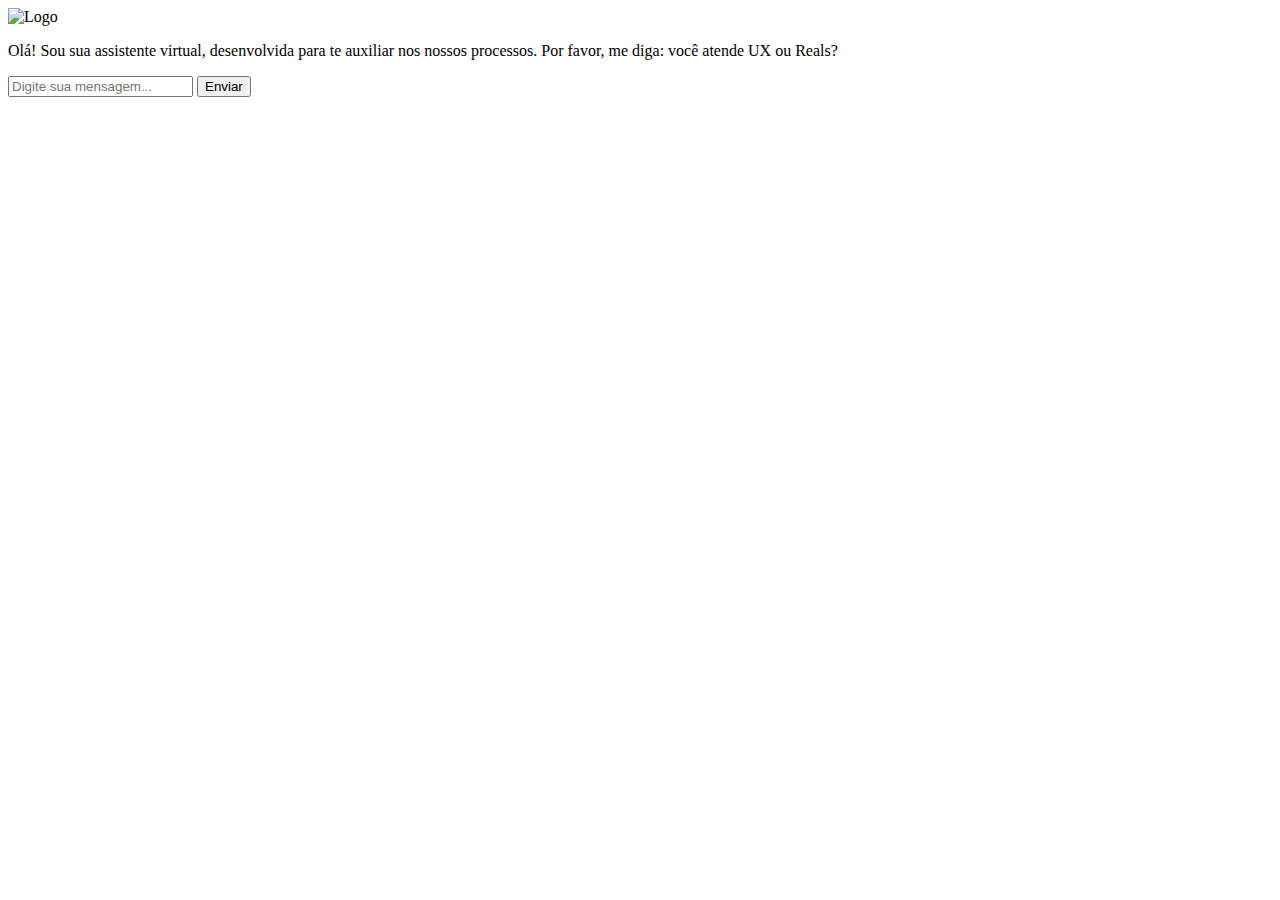
==== templates/index.html @ d0f8bb7c "Primeiro commit" ====
<!DOCTYPE html>
<html lang="en">
<head>
    <meta charset="UTF-8">
    <meta name="viewport" content="width=device-width, initial-scale=1.0">
    <title>Chatbot</title>
    <link rel="stylesheet" href="/static/styles.css">
</head>
<body>
    <div class="chat-container">
        <div class="chat-header">
            <img src="static/images/realsedccc.png" alt="Logo" class="header-logo">
        </div>        
        <div id="chat-window" class="chat-window">
            <!-- Mensagens aparecerão aqui -->
        </div>
        <div class="chat-input">
            <input id="user-input" type="text" placeholder="Digite sua mensagem...">
            <button id="send-btn">Enviar</button>
        </div>
    </div>
 
    <script>
        const sendBtn = document.getElementById('send-btn');
        const userInput = document.getElementById('user-input');
        const chatWindow = document.getElementById('chat-window');
 
        // Enviar uma mensagem inicial do bot assim que a página carregar
        window.onload = function() {
            setTimeout(() => {
                appendBotMessage("Olá! Sou sua assistente virtual, desenvolvida para te auxiliar nos nossos processos. Por favor, me diga: você atende UX ou Reals?");
            }, 500);
        };
 
        sendBtn.addEventListener('click', sendMessage);
 
        userInput.addEventListener('keypress', (event) => {
            if (event.key === 'Enter') {
                sendMessage();
            }
        });
 
        function sendMessage() {
            const message = userInput.value;
            if (message.trim() !== "") {
                appendMessage("Você", message, "message-user");
                appendLoadingMessage();
 
                fetch('http://127.0.0.1:5000/chat', {
                    method: 'POST',
                    headers: {
                        'Content-Type': 'application/json',
                    },
                    body: JSON.stringify({ message }),
                })
                .then(response => response.json())
                .then(data => {
                    removeLoadingMessage();
                    appendBotMessage(data.response || "Ocorreu um erro.");
                })
                .catch(error => {
                    console.error('Erro:', error);
                    removeLoadingMessage();
                    appendBotMessage("Erro na comunicação.");
                });
 
                userInput.value = "";
            }
        }
 
        function appendMessage(sender, text, className) {
            const messageDiv = document.createElement('div');
            messageDiv.classList.add('message', className);
            messageDiv.innerHTML = `<strong>${sender}:</strong> ${text}`;
            chatWindow.appendChild(messageDiv);
            chatWindow.scrollTop = chatWindow.scrollHeight;
        }
 
        function appendLoadingMessage() {
            const messageDiv = document.createElement('div');
            messageDiv.classList.add('message', 'loading');
            messageDiv.innerHTML = "<span class='dots'>...</span>";
            chatWindow.appendChild(messageDiv);
            chatWindow.scrollTop = chatWindow.scrollHeight;
        }
 
        function removeLoadingMessage() {
            const loadingMessage = document.querySelector('.loading');
            if (loadingMessage) {
                loadingMessage.remove();
            }
        }
 
        function appendBotMessage(responseText) {
            const messageDiv = document.createElement('div');
            messageDiv.classList.add('message', 'message-bot');
           
            // Substituindo quebras de linha por tags de parágrafo <p>
            let formattedText = responseText.replace(/\n/g, '</p><p>');
            formattedText = `<p>${formattedText}</p>`;  // Envolvendo o conteúdo em <p>
           
            // Se o texto contiver listas, formatando como <ul> ou <ol>
            formattedText = formattedText.replace(/^\d+\./gm, (match) => {
                return `<li>${match}</li>`;
            });
 
            // Adicionando a mensagem formatada
            messageDiv.innerHTML = formattedText;
            chatWindow.appendChild(messageDiv);
            chatWindow.scrollTop = chatWindow.scrollHeight;
        }
    </script>
</body>
</html>
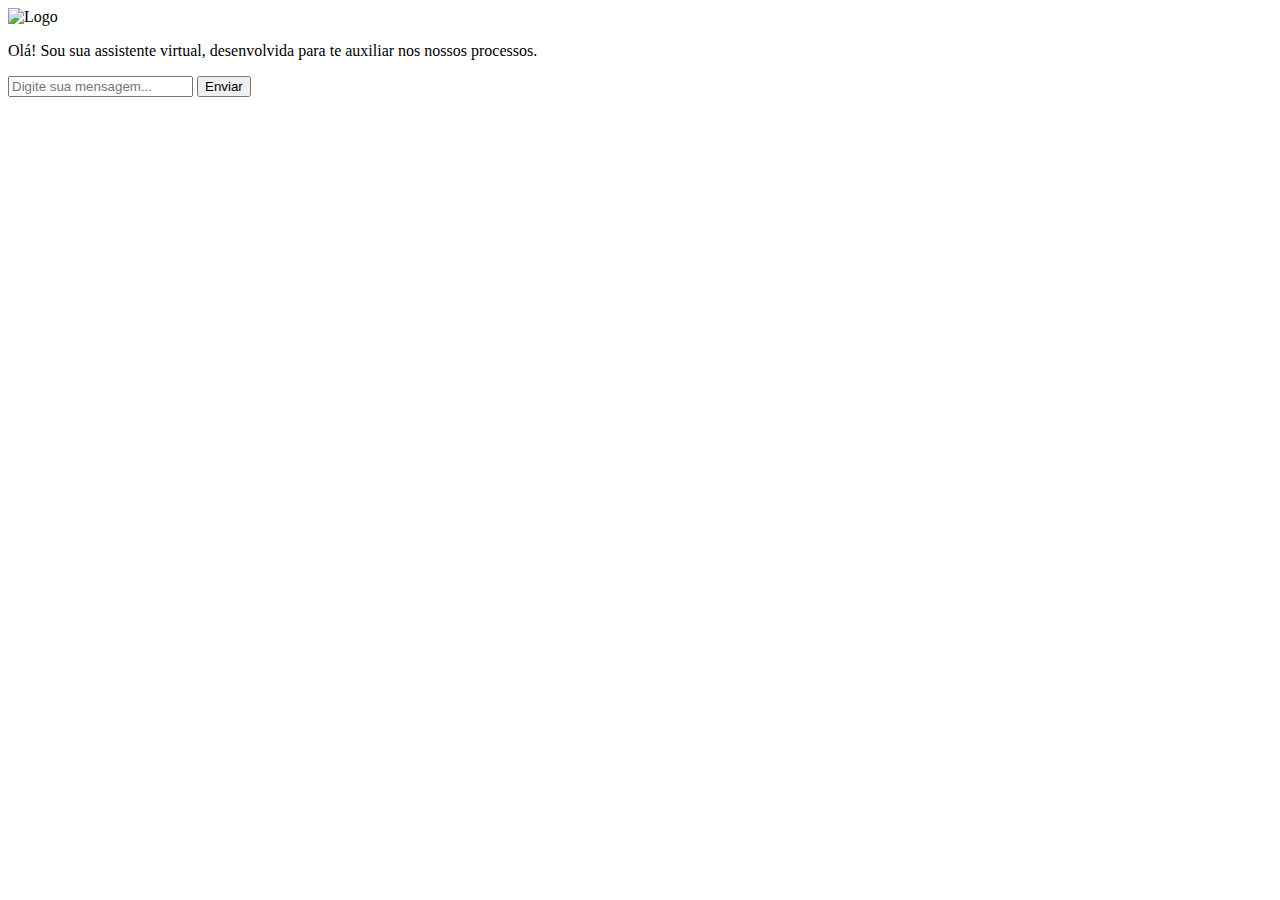
==== commit 43247b2c: "Ajustando caminho do processos.json" ====
--- a/templates/index.html
+++ b/templates/index.html
@@ -28,7 +28,7 @@
         // Enviar uma mensagem inicial do bot assim que a página carregar
         window.onload = function() {
             setTimeout(() => {
-                appendBotMessage("Olá! Sou sua assistente virtual, desenvolvida para te auxiliar nos nossos processos. Por favor, me diga: você atende UX ou Reals?");
+                appendBotMessage("Olá! Sou sua assistente virtual, desenvolvida para te auxiliar nos nossos processos.");
             }, 500);
         };
  
@@ -95,16 +95,13 @@
             const messageDiv = document.createElement('div');
             messageDiv.classList.add('message', 'message-bot');
            
-            // Substituindo quebras de linha por tags de parágrafo <p>
             let formattedText = responseText.replace(/\n/g, '</p><p>');
             formattedText = `<p>${formattedText}</p>`;  // Envolvendo o conteúdo em <p>
            
-            // Se o texto contiver listas, formatando como <ul> ou <ol>
             formattedText = formattedText.replace(/^\d+\./gm, (match) => {
                 return `<li>${match}</li>`;
             });
  
-            // Adicionando a mensagem formatada
             messageDiv.innerHTML = formattedText;
             chatWindow.appendChild(messageDiv);
             chatWindow.scrollTop = chatWindow.scrollHeight;
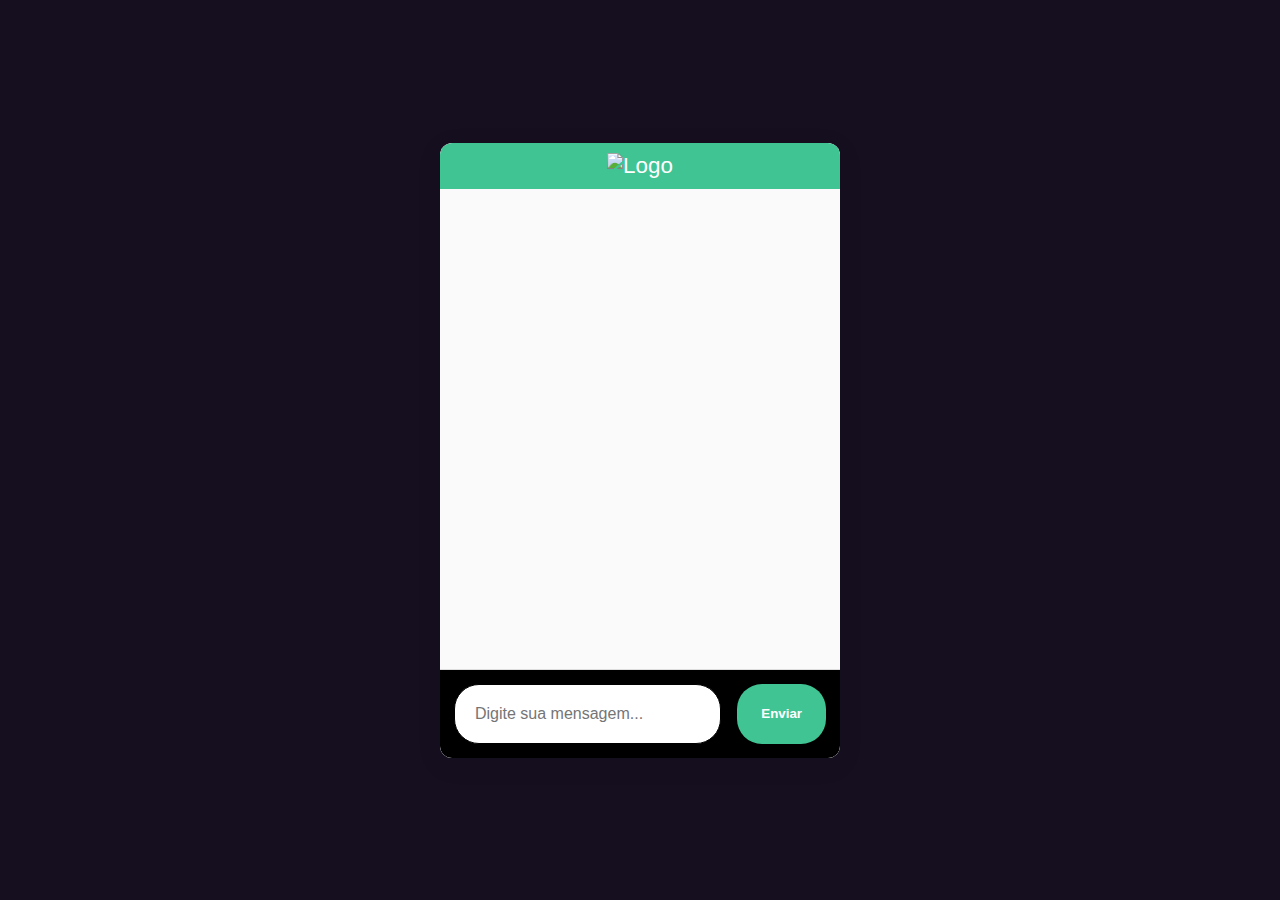
==== commit d5b91146: "Atualizando CSS e ajustes no Flask" ====
--- a/templates/index.html
+++ b/templates/index.html
@@ -4,7 +4,7 @@
     <meta charset="UTF-8">
     <meta name="viewport" content="width=device-width, initial-scale=1.0">
     <title>Chatbot</title>
-    <link rel="stylesheet" href="/static/styles.css">
+    <link rel="stylesheet" href="/static/style.css">
 </head>
 <body>
     <div class="chat-container">
--- a/static/style.css
+++ b/static/style.css
@@ -0,0 +1,181 @@
+body {
+    margin: 0;
+    font-family: 'Segoe UI', Tahoma, Geneva, Verdana, sans-serif;
+    background-color: #160F20;
+    background: linear-gradient(to right, #160F20 55%, #160F20);
+    display: flex;
+    justify-content: center;
+    align-items: center;
+    height: 100vh;
+    color: #333;
+}
+ 
+.chat-container {
+    background-color: #ffffff;
+    border-radius: 12px; /* Cantos mais arredondados */
+    width: 400px;
+    box-shadow: 0px 6px 24px rgba(0, 0, 0, 0.1); /* Sombra mais suave */
+    overflow: hidden;
+}
+ 
+.chat-header {
+    background-color: #40c494;
+    padding: 10px;
+    text-align: center;
+    font-size: 1.4rem;
+    color: #fff;
+    border-top-left-radius: 12px;
+    border-top-right-radius: 12px;
+    display: flex;
+    align-items: center;
+    justify-content: center; /* Centraliza a imagem e o texto */
+}
+ 
+.chat-header .header-img {
+    width: 40px; /* Ajuste o tamanho conforme necessário */
+    height: auto;
+    object-fit: contain; /* Garante que a imagem se ajuste sem distorcer */
+    margin-right: 10px; /* Espaço entre a imagem e o texto */
+}
+ 
+.chat-window {
+    height: 450px;
+    overflow-y: auto;
+    padding: 15px;
+    background-color: #fafafa; /* Cor mais suave */
+    display: flex;
+    flex-direction: column; /* Alinha as mensagens em coluna */
+}
+ 
+.message {
+    margin: 10px 0;
+    padding: 14px;
+    border-radius: 10px;
+    word-wrap: break-word;
+    transition: background-color 0.3s ease, transform 0.2s ease; /* Transições mais suaves */
+    max-width: 90%; /* Ajusta para 90% da largura disponível */
+    display: inline-block; /* Faz com que o balão se ajuste ao texto */
+}
+ 
+.message-user {
+    background-color: #000000; /* Tom suave */
+    color: #ffffff;
+    text-align: right; /* Alinha as mensagens do usuário à direita */
+    max-width: 90%; /* Ajusta a largura máxima */
+    display: inline-block; /* Faz com que o balão se ajuste ao texto */
+    align-self: flex-end; /* Garante que a mensagem do usuário fique à direita */
+}
+ 
+.message-bot {
+    background-color: #000000; /* Tom suave */
+    color: #ffffff;
+    max-width: 90%; /* Ajusta a largura máxima */
+    display: inline-block; /* Faz com que o balão se ajuste ao texto */
+}
+ 
+.message.loading {
+    background-color: #48484873;
+    color: transparent;
+    text-align: left;
+    display: flex;
+    justify-content: left;
+    align-items: center;
+    min-height: 30px; /* Garante um espaço mínimo */
+}
+ 
+.message.loading:after {
+    content: "• • •";
+    animation: typing 1.5s infinite steps(5, end);
+}
+ 
+@keyframes typing {
+    0% { content: "• "; }
+    25% { content: "• • "; }
+    50% { content: "• • •"; }
+    75% { content: "• • •"; }
+    100% { content: "• • •"; }
+}
+ 
+.chat-input {
+    display: flex;
+    border-top: 1px solid #ddd;
+    padding: 14px;
+    background-color: #000000;
+    border-bottom-left-radius: 12px;
+    border-bottom-right-radius: 12px;
+}
+ 
+.chat-input input {
+    flex: 1;
+    padding: 20px;
+    border: 1px solid #000000;
+    border-radius: 25px; /* Borda arredondada maior */
+    outline: none;
+    font-size: 1rem;
+    background-color: #ffffff; /* Cor de fundo suave */
+    transition: background-color 0.3s ease;
+}
+ 
+.chat-input input:focus {
+    background-color: #ffffff; /* Foco mais suave */
+}
+ 
+.chat-input button {
+    background-color: #40c494;
+    border: none;
+    border-radius: 25px;
+    padding: 12px 24px;
+    margin-left: 16px;
+    cursor: pointer;
+    color: #ffffff;
+    font-weight: bold;
+    transition: background-color 0.3s ease, transform 0.2s ease;
+}
+ 
+.chat-input button:hover {
+    background-color: #3e6f6f;
+    transform: scale(1.05); /* Efeito de aumento suave */
+}
+ 
+.chat-input button:active {
+    transform: scale(0.98); /* Efeito de contração ao clicar */
+}
+ 
+.chat-window .message {
+    opacity: 0;
+    animation: fadeIn 0.5s forwards;
+}
+ 
+@keyframes fadeIn {
+    from { opacity: 0; }
+    to { opacity: 1; }
+}
+ 
+.add-process-btn {
+    display: block;
+    margin: 20px auto;
+    padding: 10px 20px;
+    background-color: #007BFF;
+    color: white;
+    text-decoration: none;
+    text-align: center;
+    border-radius: 5px;
+    font-size: 1rem;
+}
+ 
+/* Formatação adicional para parágrafos e listas */
+.message-bot p {
+    margin: 10px 0;
+    font-size: 1rem;
+    line-height: 1.5;
+}
+ 
+.message-bot ul, .message-bot ol {
+    margin-left: 20px;
+    padding-left: 10px;
+}
+ 
+.message-bot li {
+    margin-bottom: 5px;
+    font-size: 1rem;
+}